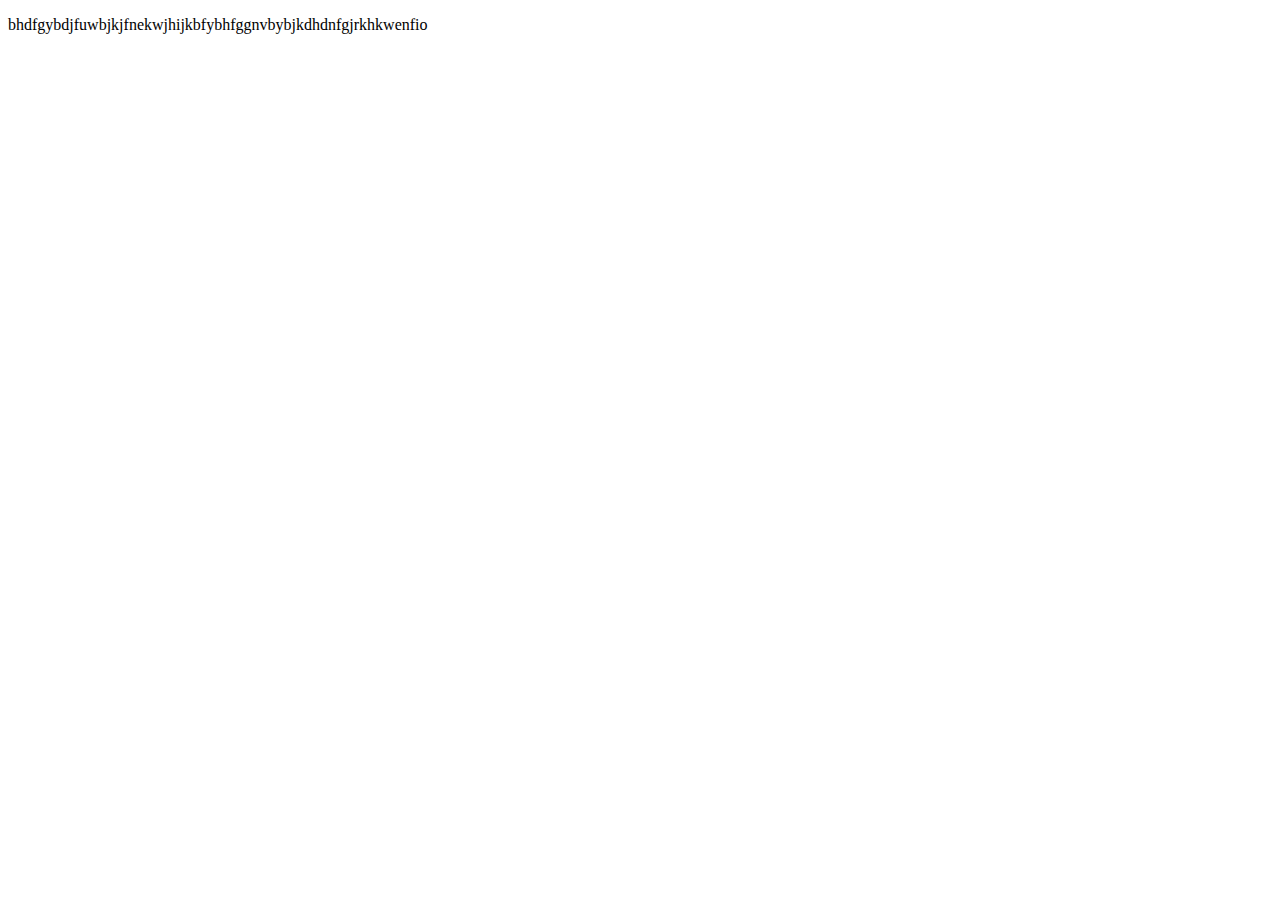
==== #about.html @ 04fc8ceb "2nd commit" ====
<!--
   about.html
   
   Copyright 2014 Vishal <vishal@Bunny>
   
   This program is free software; you can redistribute it and/or modify
   it under the terms of the GNU General Public License as published by
   the Free Software Foundation; either version 2 of the License, or
   (at your option) any later version.
   
   This program is distributed in the hope that it will be useful,
   but WITHOUT ANY WARRANTY; without even the implied warranty of
   MERCHANTABILITY or FITNESS FOR A PARTICULAR PURPOSE.  See the
   GNU General Public License for more details.
   
   You should have received a copy of the GNU General Public License
   along with this program; if not, write to the Free Software
   Foundation, Inc., 51 Franklin Street, Fifth Floor, Boston,
   MA 02110-1301, USA.
   
   
-->

<!DOCTYPE html PUBLIC "-//W3C//DTD XHTML 1.0 Strict//EN"
	"http://www.w3.org/TR/xhtml1/DTD/xhtml1-strict.dtd">
<html xmlns="http://www.w3.org/1999/xhtml" xml:lang="en" lang="en">

<head>
	<title>About</title>
	<meta http-equiv="content-type" content="text/html;charset=utf-8" />
	<meta name="generator" content="Geany 1.23.1" />
</head>

<body>
	<p>bhdfgybdjfuwbjkjfnekwjhijkbfybhfggnvbybjkdhdnfgjrkhkwenfio</p>
</body>

</html>
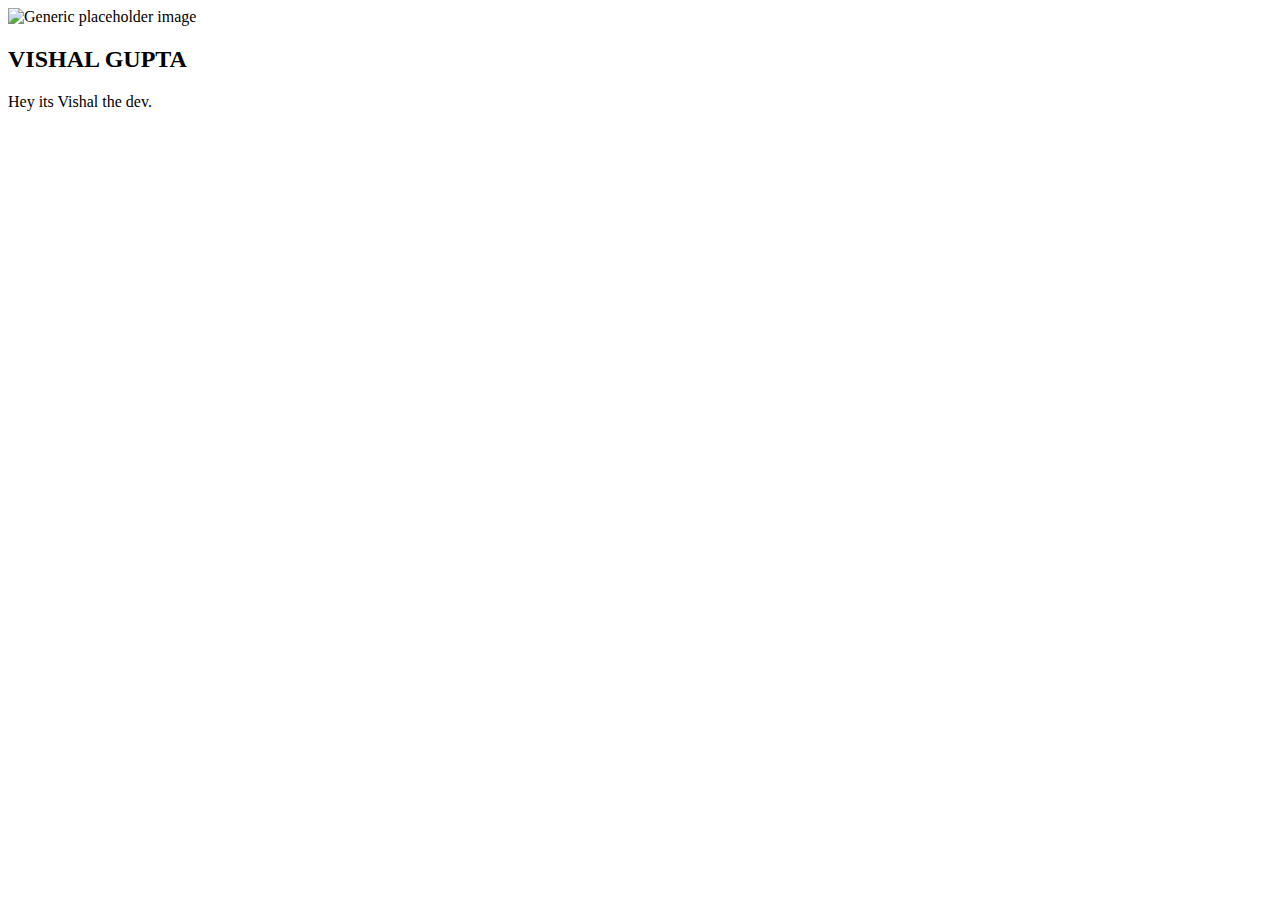
==== commit 33811672: "3 commit" ====
--- a/#about.html
+++ b/#about.html
@@ -31,8 +31,14 @@
 	<meta name="generator" content="Geany 1.23.1" />
 </head>
 
-<body>
-	<p>bhdfgybdjfuwbjkjfnekwjhijkbfybhfggnvbybjkdhdnfgjrkhkwenfio</p>
-</body>
+
+	<div class="row">
+        <div class="col-lg-4">
+          <img class="img-circle" src="/home/vishal/repos/blog/img/mine.jpg" alt="Generic placeholder image" style="width: 140px; height: 140px;">
+          <h2>VISHAL GUPTA</h2>
+          <p>Hey its Vishal the dev. </p>
+          
+        </div>
+
 
 </html>
